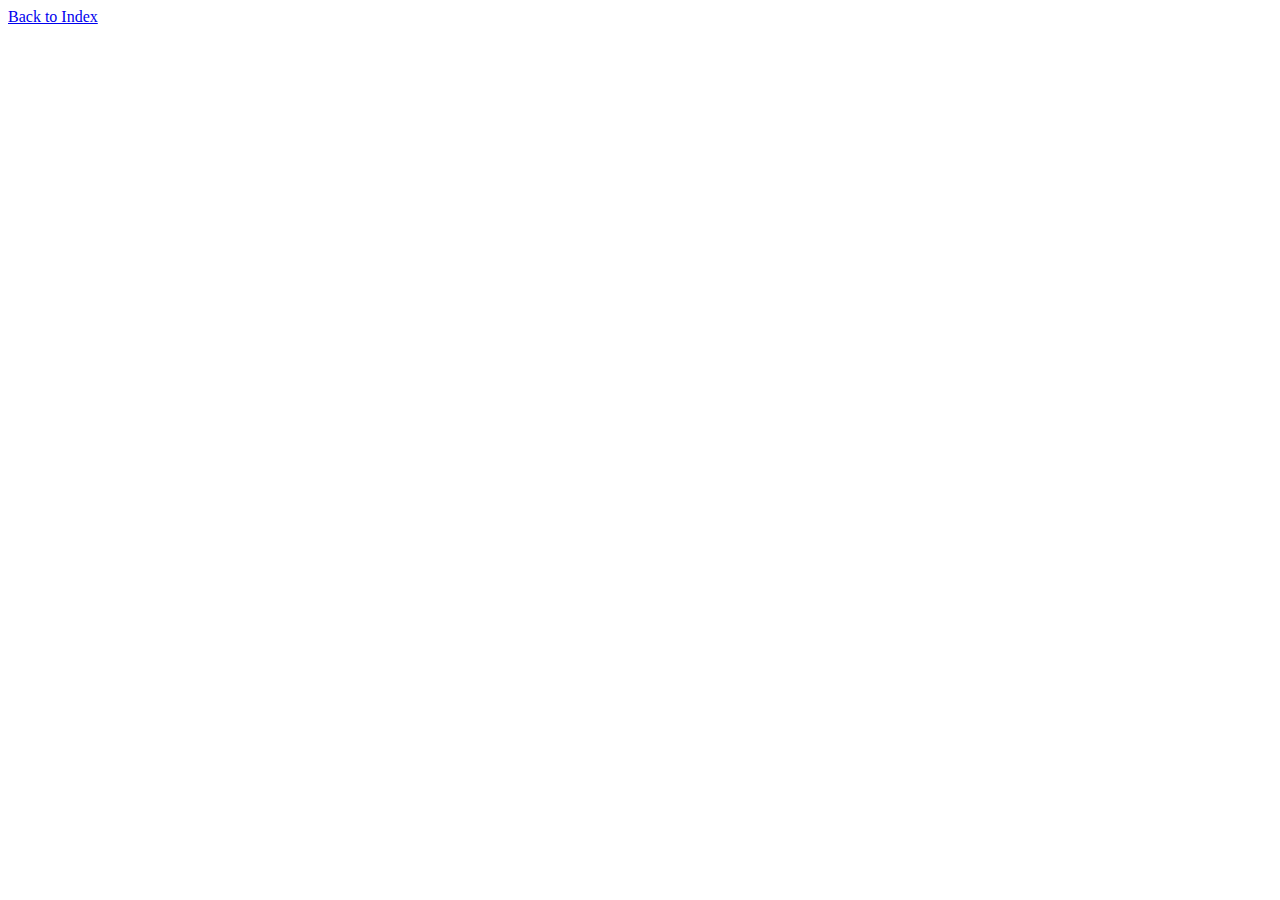
==== gameindex.html @ 0127bbb7 "Page twoooooooooo!" ====
<!DOCTYPE html>
<html>
  <head>
    <meta charset="utf-8">
    <title>Demos</title>
  </head>
  <body>
    <a href="index.html">Back to Index</a>





    <script type="text/javascript" src="apps.js">
    </script>
  </body>
</html>
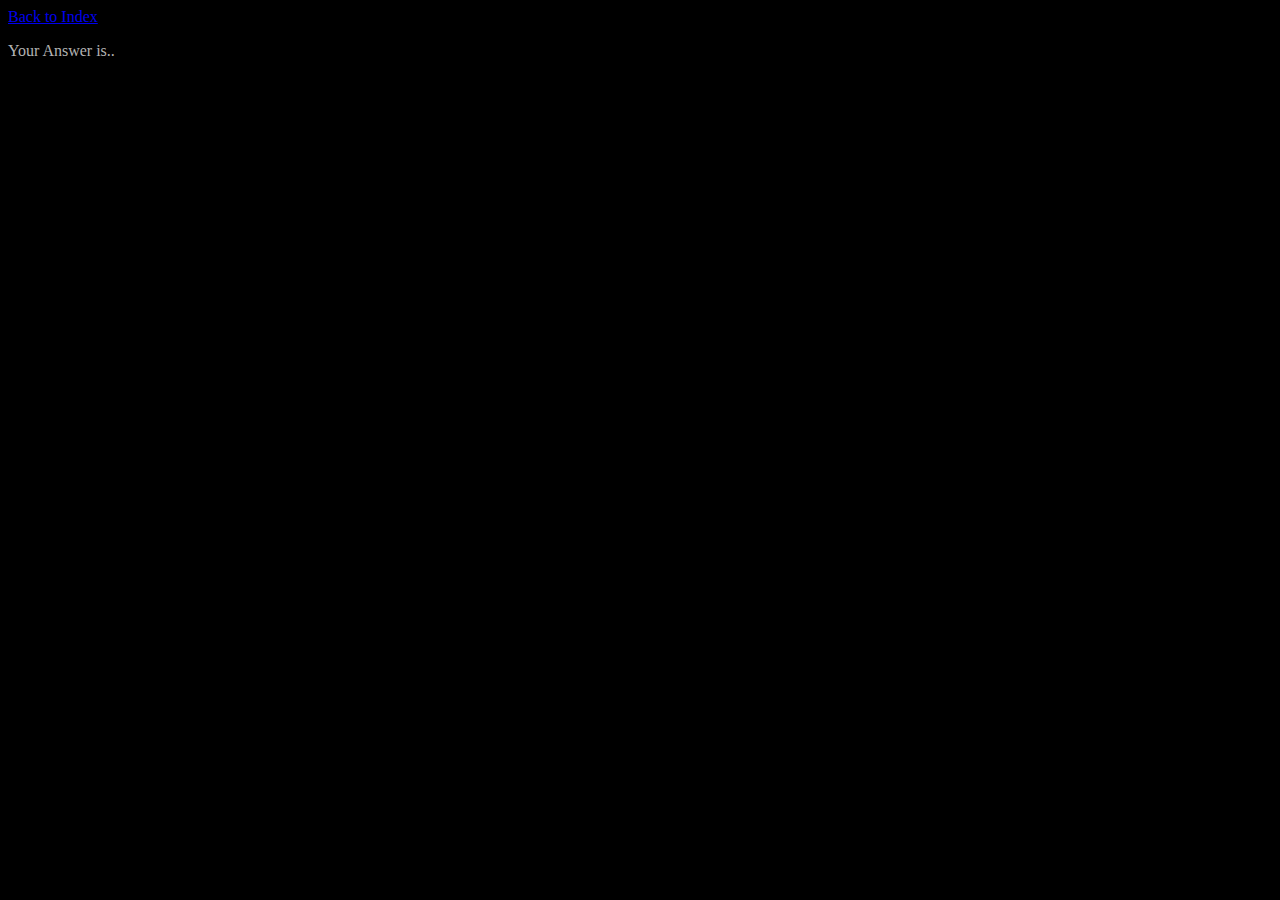
==== commit abe573ca: "finaly" ====
--- a/gameindex.html
+++ b/gameindex.html
@@ -1,12 +1,16 @@
 <!DOCTYPE html>
 <html>
   <head>
+    <link rel="stylesheet" type="text/css" href="styles.css" >
     <meta charset="utf-8">
     <title>Demos</title>
   </head>
   <body>
     <a href="index.html">Back to Index</a>
-
+    <p>
+      Your Answer is..
+    </p>
+    <p id="Question1"></p>
 
 
 
--- a/styles.css
+++ b/styles.css
@@ -0,0 +1,15 @@
+body { background-color:black; color:#b3b3b3; }
+
+h1 { color:black; }
+
+.h2bio {margin-bottom: 0px; padding-bottom: 0px;}
+
+#GGLink {margin-top: 0px;padding-top: 0px;}
+
+div { width:600px; color:#b3b3b3; background-color:#404040;}
+
+#biobox { }
+
+#topTenBox { ;width:600px; }
+
+#skillListBox {width:600px;}
